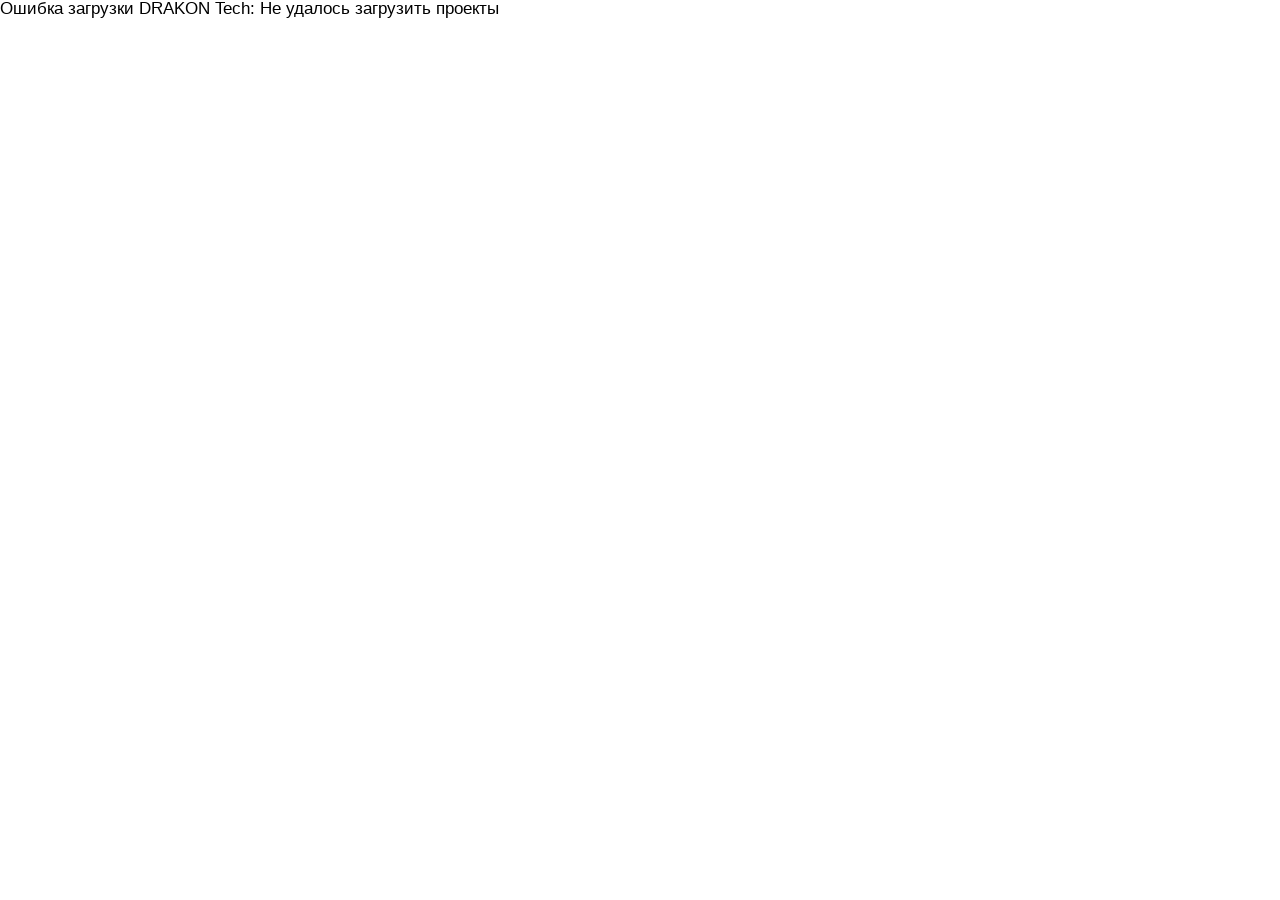
==== public/tech/index.html @ d9dacf3f "feat: add independent DRAKON web editor" ====
<!DOCTYPE html>
<html lang="en">
<head>
<meta charset="UTF-8">
<meta http-equiv="Content-Security-Policy" content="default-src 'self'; script-src 'self'; style-src 'unsafe-inline' 'self'; img-src 'self' data:">
<meta name="viewport" content="width=device-width,initial-scale=1">
<title>DrakonTech</title>
<link rel="shortcut icon" href="static/favicon.ico">
<link rel="icon" type="image/png" href="static/favicon.png">
<link rel="stylesheet" href="static/libs/codemirror.css">
<link rel="stylesheet" href="static/libs/base16-dark.css">
<link rel="stylesheet" href="static/libs/parrot.css">
<link rel="stylesheet" href="static/libs/strict.css">
<link rel="stylesheet" href="static/libs/cloud.css">
<link rel="stylesheet" href="static/libs/white1.css">
<link rel="stylesheet" href="static/libs/white2.css">
<link rel="stylesheet" href="static/libs/zed.css">
<link rel="stylesheet" href="static/libs/dark1.css">
<link rel="stylesheet" href="static/libs/night.css">
<link rel="stylesheet" href="static/libs/red.css">
<link rel="stylesheet" href="static/libs/black.css">
<link rel="stylesheet" href="static/libs/dark3.css">
<link rel="stylesheet" href="static/libs/night2.css">
<link rel="stylesheet" href="static/styles/main.css">
</head>

<body style="overflow:hidden;">

<div id="loading" class="full_screen" style="background:black;">
	<div style="width:160px; position:absolute; left:calc(50% - 80px); top:calc(50vh - 97px);">
		<img src="static/images/drakosha-loading.png" width="160" width="160"></img>
		<div style="color:#00a7e1; text-align:center; font-size:25px; font-family:RobotoMono">DrakonTech</div>
		<div style="color:#00a7e1; text-align:center; font-size:15px; font-weight:bold; font-family:RobotoMono">loading...</div>
	</div>
</div>

<canvas id="exportCanvas" style="display:none;"></canvas>

<div id="wide" style="display:none;">
</div>

<div id="central" style="display: none;"></div>

<div id="dialog"></div>

<div id="tooltip" style="display: none;">
</div>

<div id="popup" style="display: none; cursor:pointer;">
	<table>
		<tr>
			<td id="popup_text" style="padding:10px;"></td>
			<td id="popup_close" style="padding: 10px;">Close</td>
		</tr>
	</table>
</div>

<script src="static/js/strings.js"></script>
<script src="static/CallTrace.js"></script>
<script src="static/HtmlUtils.js"></script>
<script src="static/libs/mousetrap.js"></script>
<script src="static/libs/fontfaceobserver.js"></script>
<script src="static/libs/codemirror.js"></script>
<script src="static/libs/javascript.js"></script>
<script src="static/libs/lua.js"></script>
<script src="static/libs/clojure.js"></script>
<script src="static/libs/css.js"></script>
<script src="static/libs/xml.js"></script>
<script src="static/libs/htmlmixed.js"></script>

<script src="static/libs/esprima.js"></script>
<script src="static/libs/luaparse.js"></script>
<script src="static/libs/escodegen.browser.min.js"></script>
<script src="static/libs/drakongen.js"></script>
<script src="static/libs/drakontechgen.js"></script>

<script src="static/appedit.js"></script>

<script src="static/Nav.js"></script>
<script src="static/ContextMenu.js"></script>
<script src="static/InputBox.js"></script>
<script src="static/ToolTip.js"></script>
<script src="static/Popup.js"></script>

<script src="static/Config.js"></script>
<script src="static/DTools.js"></script>
<script src="static/Utils.js"></script>
<script src="static/Theme.js"></script>
<script src="static/TabGen4.js"></script>
<script src="static/Multitouch.js"></script>
<script src="static/ViewWidget.js"></script>
<script src="static/Canvas.js"></script>
<script src="static/highlight.js"></script>
<script src="static/Lomma.js"></script>
<script src="static/Behaviour.js"></script>

<script src="static/EditorCtrl.js"></script>
<script src="static/DraWidgets.js"></script>
<script src="static/Ide3.js"></script>
<script src="static/Ide3Logic.js"></script>

<script src="static/libs/canvas2svg.js"></script>
<script src="static/js/clojurelexer.js"></script>
<script src="static/js/build.js"></script>
<script src="static/js/projectimporter.js"></script>
<script src="static/js/local.js"></script>
<script src="tech-adapter.js"></script>
<script src="tech-bootstrap.js"></script>
<script src="tech-loader.js"></script>

</body>
</html>
---- public/tech/static/libs/codemirror.css ----
/* BASICS */

.CodeMirror {
  /* Set height, width, borders, and global font properties here */
  font-family: Consolas, Monaco, Cousine;
  font-size: 14px;
  line-height: 1.2;
  height: 300px;
  color: black;
  direction: ltr;
  padding: 10px;
}

/* PADDING */

.CodeMirror-lines {
  padding: 4px 0; /* Vertical padding around content */
}
.CodeMirror pre.CodeMirror-line,
.CodeMirror pre.CodeMirror-line-like {
  padding: 0 4px; /* Horizontal padding of content */
}

.CodeMirror-scrollbar-filler, .CodeMirror-gutter-filler {
  background-color: white; /* The little square between H and V scrollbars */
}

/* GUTTER */

.CodeMirror-gutters {
  border-right: 1px solid #ddd;
  background-color: #f7f7f7;
  white-space: nowrap;
}
.CodeMirror-linenumbers {}
.CodeMirror-linenumber {
  padding: 0 3px 0 5px;
  min-width: 20px;
  text-align: right;
  color: #999;
  white-space: nowrap;
}

.CodeMirror-guttermarker { color: black; }
.CodeMirror-guttermarker-subtle { color: #999; }

/* CURSOR */

.CodeMirror-cursor {
  border-left: 1px solid black;
  border-right: none;
  width: 0;
}
/* Shown when moving in bi-directional text */
.CodeMirror div.CodeMirror-secondarycursor {
  border-left: 1px solid silver;
}
.cm-fat-cursor .CodeMirror-cursor {
  width: auto;
  border: 0 !important;
  background: #7e7;
}
.cm-fat-cursor div.CodeMirror-cursors {
  z-index: 1;
}
.cm-fat-cursor .CodeMirror-line::selection,
.cm-fat-cursor .CodeMirror-line > span::selection, 
.cm-fat-cursor .CodeMirror-line > span > span::selection { background: transparent; }
.cm-fat-cursor .CodeMirror-line::-moz-selection,
.cm-fat-cursor .CodeMirror-line > span::-moz-selection,
.cm-fat-cursor .CodeMirror-line > span > span::-moz-selection { background: transparent; }
.cm-fat-cursor { caret-color: transparent; }
@-moz-keyframes blink {
  0% {}
  50% { background-color: transparent; }
  100% {}
}
@-webkit-keyframes blink {
  0% {}
  50% { background-color: transparent; }
  100% {}
}
@keyframes blink {
  0% {}
  50% { background-color: transparent; }
  100% {}
}

/* Can style cursor different in overwrite (non-insert) mode */
.CodeMirror-overwrite .CodeMirror-cursor {}

.cm-tab { display: inline-block; text-decoration: inherit; }

.CodeMirror-rulers {
  position: absolute;
  left: 0; right: 0; top: -50px; bottom: 0;
  overflow: hidden;
}
.CodeMirror-ruler {
  border-left: 1px solid #ccc;
  top: 0; bottom: 0;
  position: absolute;
}

/* DEFAULT THEME */

.cm-s-default .cm-header {color: blue;}
.cm-s-default .cm-quote {color: #090;}
.cm-negative {color: #d44;}
.cm-positive {color: #292;}
.cm-header, .cm-strong {font-weight: bold;}
.cm-em {font-style: italic;}
.cm-link {text-decoration: underline;}
.cm-strikethrough {text-decoration: line-through;}

.cm-s-default .cm-keyword {color: #708;}
.cm-s-default .cm-atom {color: #219;}
.cm-s-default .cm-number {color: #164;}
.cm-s-default .cm-def {color: #00f;}
.cm-s-default .cm-variable,
.cm-s-default .cm-property { color: black; }
.cm-s-default .cm-punctuation,
.cm-s-default .cm-operator  {color: magenta; }
.cm-s-default .cm-variable-2 {color: #05a;}
.cm-s-default .cm-variable-3, .cm-s-default .cm-type {color: #085;}
.cm-s-default .cm-comment {color: #a50;}
.cm-s-default .cm-string {color: #a11;}
.cm-s-default .cm-string-2 {color: #f50;}
.cm-s-default .cm-meta {color: #555;}
.cm-s-default .cm-qualifier {color: #555;}
.cm-s-default .cm-builtin {color: #30a;}
.cm-s-default .cm-bracket {color: #997;}
.cm-s-default .cm-tag {color: #170;}
.cm-s-default .cm-attribute {color: #00c;}
.cm-s-default .cm-hr {color: #999;}
.cm-s-default .cm-link {color: #00c;}


.cm-s-default .cm-comment { color:#75787b; }
.cm-s-default .cm-keyword { color: #003399}
.cm-s-default .cm-property { color:black; }
.cm-s-default .cm-def { color:black; }
.cm-s-default .cm-atom,.cm-s-default .cm-number { color:#004d00; }
.cm-s-default .cm-node,.cm-s-default .cm-tag { color:#9c3328; }
.cm-s-default .cm-string { color:#800000; }
.cm-s-default .cm-variable, .cm-s-default .cm-qualifier { color:black; }

.cm-s-default .cm-error {color: #f00;}
.cm-invalidchar {color: #f00;}

.CodeMirror-composing { border-bottom: 2px solid; }

/* Default styles for common addons */

div.CodeMirror span.CodeMirror-matchingbracket {color: #0b0;}
div.CodeMirror span.CodeMirror-nonmatchingbracket {color: #a22;}
.CodeMirror-matchingtag { background: rgba(255, 150, 0, .3); }
.CodeMirror-activeline-background {background: #e8f2ff;}

/* STOP */

/* The rest of this file contains styles related to the mechanics of
   the editor. You probably shouldn't touch them. */

.CodeMirror {
  position: relative;
  overflow: hidden;
  background: white;
  color: magenta;
}

.CodeMirror-scroll {
  overflow: auto !important; /* Things will break if this is overridden */
  /* 50px is the magic margin used to hide the element's real scrollbars */
  /* See overflow: hidden in .CodeMirror */
  margin-bottom: -50px; margin-right: -50px;
  padding-bottom: 50px;
  height: 100%;
  outline: none; /* Prevent dragging from highlighting the element */
  position: relative;
  z-index: 0;
}
.CodeMirror-sizer {
  position: relative;
  border-right: 50px solid transparent;
}

/* The fake, visible scrollbars. Used to force redraw during scrolling
   before actual scrolling happens, thus preventing shaking and
   flickering artifacts. */
.CodeMirror-vscrollbar, .CodeMirror-hscrollbar, .CodeMirror-scrollbar-filler, .CodeMirror-gutter-filler {
  position: absolute;
  z-index: 6;
  display: none;
  outline: none;
}
.CodeMirror-vscrollbar {
  right: 0; top: 0;
  overflow-x: hidden;
  overflow-y: scroll;
}
.CodeMirror-hscrollbar {
  bottom: 0; left: 0;
  overflow-y: hidden;
  overflow-x: scroll;
}
.CodeMirror-scrollbar-filler {
  right: 0; bottom: 0;
}
.CodeMirror-gutter-filler {
  left: 0; bottom: 0;
}

.CodeMirror-gutters {
  position: absolute; left: 0; top: 0;
  min-height: 100%;
  z-index: 3;
}
.CodeMirror-gutter {
  white-space: normal;
  height: 100%;
  display: inline-block;
  vertical-align: top;
  margin-bottom: -50px;
}
.CodeMirror-gutter-wrapper {
  position: absolute;
  z-index: 4;
  background: none !important;
  border: none !important;
}
.CodeMirror-gutter-background {
  position: absolute;
  top: 0; bottom: 0;
  z-index: 4;
}
.CodeMirror-gutter-elt {
  position: absolute;
  cursor: default;
  z-index: 4;
}
.CodeMirror-gutter-wrapper ::selection { background-color: transparent }
.CodeMirror-gutter-wrapper ::-moz-selection { background-color: transparent }

.CodeMirror-lines {
  cursor: text;
  min-height: 1px; /* prevents collapsing before first draw */
}
.CodeMirror pre.CodeMirror-line,
.CodeMirror pre.CodeMirror-line-like {
  /* Reset some styles that the rest of the page might have set */
  -moz-border-radius: 0; -webkit-border-radius: 0; border-radius: 0;
  border-width: 0;
  background: transparent;
  font-family: inherit;
  font-size: inherit;
  margin: 0;
  white-space: pre;
  word-wrap: normal;
  line-height: inherit;
  color: inherit;
  z-index: 2;
  position: relative;
  overflow: visible;
  -webkit-tap-highlight-color: transparent;
  -webkit-font-variant-ligatures: contextual;
  font-variant-ligatures: contextual;
}
.CodeMirror-wrap pre.CodeMirror-line,
.CodeMirror-wrap pre.CodeMirror-line-like {
  word-wrap: break-word;
  white-space: pre-wrap;
  word-break: normal;
}

.CodeMirror-linebackground {
  position: absolute;
  left: 0; right: 0; top: 0; bottom: 0;
  z-index: 0;
}

.CodeMirror-linewidget {
  position: relative;
  z-index: 2;
  padding: 0.1px; /* Force widget margins to stay inside of the container */
}

.CodeMirror-widget {}

.CodeMirror-rtl pre { direction: rtl; }

.CodeMirror-code {
  outline: none;
}

/* Force content-box sizing for the elements where we expect it */
.CodeMirror-scroll,
.CodeMirror-sizer,
.CodeMirror-gutter,
.CodeMirror-gutters,
.CodeMirror-linenumber {
  -moz-box-sizing: content-box;
  box-sizing: content-box;
}

.CodeMirror-measure {
  position: absolute;
  width: 100%;
  height: 0;
  overflow: hidden;
  visibility: hidden;
}

.CodeMirror-cursor {
  position: absolute;
  pointer-events: none;
}
.CodeMirror-measure pre { position: static; }

div.CodeMirror-cursors {
  visibility: hidden;
  position: relative;
  z-index: 3;
}
div.CodeMirror-dragcursors {
  visibility: visible;
}

.CodeMirror-focused div.CodeMirror-cursors {
  visibility: visible;
}

.CodeMirror-selected { background: #d9d9d9; }
.CodeMirror-focused .CodeMirror-selected { background: #d7d4f0; }
.CodeMirror-crosshair { cursor: crosshair; }
.CodeMirror-line::selection, .CodeMirror-line > span::selection, .CodeMirror-line > span > span::selection { background: #d7d4f0; }
.CodeMirror-line::-moz-selection, .CodeMirror-line > span::-moz-selection, .CodeMirror-line > span > span::-moz-selection { background: #d7d4f0; }

.cm-searching {
  background-color: #ffa;
  background-color: rgba(255, 255, 0, .4);
}

/* Used to force a border model for a node */
.cm-force-border { padding-right: .1px; }

@media print {
  /* Hide the cursor when printing */
  .CodeMirror div.CodeMirror-cursors {
    visibility: hidden;
  }
}

/* See issue #2901 */
.cm-tab-wrap-hack:after { content: ''; }

/* Help users use markselection to safely style text background */
span.CodeMirror-selectedtext { background: none; }
---- public/tech/static/libs/base16-dark.css ----
/*

    Name:       Base16 Default Dark
    Author:     Chris Kempson (http://chriskempson.com)

    CodeMirror template by Jan T. Sott (https://github.com/idleberg/base16-codemirror)
    Original Base16 color scheme by Chris Kempson (https://github.com/chriskempson/base16)

*/

.cm-s-base16-dark.CodeMirror { background: #151515; color: #e0e0e0; }
.cm-s-base16-dark div.CodeMirror-selected { background: #303030; }
.cm-s-base16-dark .CodeMirror-line::selection, .cm-s-base16-dark .CodeMirror-line > span::selection, .cm-s-base16-dark .CodeMirror-line > span > span::selection { background: rgba(48, 48, 48, .99); }
.cm-s-base16-dark .CodeMirror-line::-moz-selection, .cm-s-base16-dark .CodeMirror-line > span::-moz-selection, .cm-s-base16-dark .CodeMirror-line > span > span::-moz-selection { background: rgba(48, 48, 48, .99); }
.cm-s-base16-dark .CodeMirror-gutters { background: #151515; border-right: 0px; }
.cm-s-base16-dark .CodeMirror-guttermarker { color: #ac4142; }
.cm-s-base16-dark .CodeMirror-guttermarker-subtle { color: #505050; }
.cm-s-base16-dark .CodeMirror-linenumber { color: #505050; }
.cm-s-base16-dark .CodeMirror-cursor { border-left: 1px solid #b0b0b0; }
.cm-s-base16-dark.cm-fat-cursor .CodeMirror-cursor { background-color: #8e8d8875 !important; }
.cm-s-base16-dark .cm-animate-fat-cursor { background-color: #8e8d8875 !important; }

.cm-s-base16-dark span.cm-comment { color: #8f5536; }
.cm-s-base16-dark span.cm-atom { color: #aa759f; }
.cm-s-base16-dark span.cm-number { color: #aa759f; }

.cm-s-base16-dark span.cm-property, .cm-s-base16-dark span.cm-attribute { color: #90a959; }
.cm-s-base16-dark span.cm-keyword { color: #ac4142; }
.cm-s-base16-dark span.cm-string { color: #f4bf75; }

.cm-s-base16-dark span.cm-variable { color: #90a959; }
.cm-s-base16-dark span.cm-variable-2 { color: #6a9fb5; }
.cm-s-base16-dark span.cm-def { color: #d28445; }
.cm-s-base16-dark span.cm-bracket { color: #e0e0e0; }
.cm-s-base16-dark span.cm-tag { color: #ac4142; }
.cm-s-base16-dark span.cm-link { color: #aa759f; }
.cm-s-base16-dark span.cm-error { background: #ac4142; color: #b0b0b0; }

.cm-s-base16-dark .CodeMirror-activeline-background { background: #202020; }
.cm-s-base16-dark .CodeMirror-matchingbracket { text-decoration: underline; color: white !important; }
---- public/tech/static/libs/parrot.css ----
/* parrot theme for codemirror */

/* Color scheme */

.cm-s-parrot.CodeMirror {
    background-color:#ffffff;
    color:magenta;
    line-height:1.2;
  }
  .cm-s-parrot .cm-comment { color:#75787b; }
  .cm-s-parrot .cm-keyword { color: #003399}
  .cm-s-parrot .cm-property { color:black; }
  .cm-s-parrot .cm-def { color:black; }
  .cm-s-parrot .cm-atom,.cm-s-parrot .cm-number { color:#004d00; }
  .cm-s-parrot .cm-node,.cm-s-parrot .cm-tag { color:#9c3328; }
  .cm-s-parrot .cm-string { color:#800000; }
  .cm-s-parrot .cm-variable, .cm-s-parrot .cm-qualifier { color:black; }
  
  
  /* Editor styling */
  
  .cm-s-parrot pre {
    padding:0;
  }
  
  .cm-s-parrot .CodeMirror-gutters {
    border:none;
    border-right:10px solid transparent;
    background-color:transparent;
  }
  
  .cm-s-parrot .CodeMirror-linenumber {
    padding:0;
    color:#e0e2e5;
  }
  
  .cm-s-parrot .CodeMirror-guttermarker { color: #1d75b3; }
  .cm-s-parrot .CodeMirror-guttermarker-subtle { color: #e0e2e5; }
  
  .cm-s-parrot .CodeMirror-cursor {
    border-left: 1px solid black;
    border-right: none;
    width: 0;
    background: rgba(155,157,162,0.37);
    z-index: 1;
  }
---- public/tech/static/libs/strict.css ----
/* strict theme for codemirror */

/* Color scheme */

.cm-s-strict.CodeMirror {
    background-color:#ffffff;
    color:magenta;
    line-height:1.2;
  }
  .cm-s-strict .cm-comment { color:#75787b; }
  .cm-s-strict .cm-keyword { color: #003399}
  .cm-s-strict .cm-property { color:black; }
  .cm-s-strict .cm-def { color:black; }
  .cm-s-strict .cm-atom,.cm-s-strict .cm-number { color:#004d00; }
  .cm-s-strict .cm-node,.cm-s-strict .cm-tag { color:#9c3328; }
  .cm-s-strict .cm-string { color:#800000; }
  .cm-s-strict .cm-variable, .cm-s-strict .cm-qualifier { color:black; }
  
  
  /* Editor styling */
  
  .cm-s-strict pre {
    padding:0;
  }
  
  .cm-s-strict .CodeMirror-gutters {
    border:none;
    border-right:10px solid transparent;
    background-color:transparent;
  }
  
  .cm-s-strict .CodeMirror-linenumber {
    padding:0;
    color:#e0e2e5;
  }
  
  .cm-s-strict .CodeMirror-guttermarker { color: #1d75b3; }
  .cm-s-strict .CodeMirror-guttermarker-subtle { color: #e0e2e5; }
  
  .cm-s-strict .CodeMirror-cursor {
    border-left: 1px solid black;
    border-right: none;
    width: 0;
    background: rgba(155,157,162,0.37);
    z-index: 1;
  }
---- public/tech/static/libs/cloud.css ----
/* cloud theme for codemirror */

/* Color scheme */

.cm-s-cloud.CodeMirror {
    background-color:#ffffff;
    color:magenta;
    line-height:1.2;
  }
  .cm-s-cloud .cm-comment { color:#75787b; }
  .cm-s-cloud .cm-keyword { color: #003399}
  .cm-s-cloud .cm-property { color:black; }
  .cm-s-cloud .cm-def { color:black; }
  .cm-s-cloud .cm-atom,.cm-s-cloud .cm-number { color:#004d00; }
  .cm-s-cloud .cm-node,.cm-s-cloud .cm-tag { color:#9c3328; }
  .cm-s-cloud .cm-string { color:#800000; }
  .cm-s-cloud .cm-variable, .cm-s-cloud .cm-qualifier { color:black; }
  
  
  /* Editor styling */
  
  .cm-s-cloud pre {
    padding:0;
  }
  
  .cm-s-cloud .CodeMirror-gutters {
    border:none;
    border-right:10px solid transparent;
    background-color:transparent;
  }
  
  .cm-s-cloud .CodeMirror-linenumber {
    padding:0;
    color:#e0e2e5;
  }
  
  .cm-s-cloud .CodeMirror-guttermarker { color: #1d75b3; }
  .cm-s-cloud .CodeMirror-guttermarker-subtle { color: #e0e2e5; }
  
  .cm-s-cloud .CodeMirror-cursor {
    border-left: 1px solid black;
    border-right: none;
    width: 0;
    background: rgba(155,157,162,0.37);
    z-index: 1;
  }
---- public/tech/static/libs/white1.css ----
/* white1 theme for codemirror */

/* Color scheme */

.cm-s-white1.CodeMirror {
    background-color:#ffffff;
    color:black;
    line-height:1.2;
  }
  .cm-s-white1 .cm-comment {}
  .cm-s-white1 .cm-keyword {}
  .cm-s-white1 .cm-property {}
  .cm-s-white1 .cm-def { }
  .cm-s-white1 .cm-atom,.cm-s-white1 .cm-number { }
  .cm-s-white1 .cm-node,.cm-s-white1 .cm-tag {}
  .cm-s-white1 .cm-string { }
  .cm-s-white1 .cm-variable, .cm-s-white1 .cm-qualifier {  }
  
  
  /* Editor styling */
  
  .cm-s-white1 pre {
    padding:0;
  }
  
  .cm-s-white1 .CodeMirror-gutters {
    border:none;
    border-right:10px solid transparent;
    background-color:transparent;
  }
  
  .cm-s-white1 .CodeMirror-linenumber {
    padding:0;
    color:#e0e2e5;
  }
  
  .cm-s-white1 .CodeMirror-guttermarker { color: #1d75b3; }
  .cm-s-white1 .CodeMirror-guttermarker-subtle { color: #e0e2e5; }
  
  .cm-s-white1 .CodeMirror-cursor {
    border-left: 1px solid black;
    border-right: none;
    width: 0;
    background: rgba(155,157,162,0.37);
    z-index: 1;
  }
---- public/tech/static/libs/white2.css ----
/* white2 theme for codemirror */

/* Color scheme */

.cm-s-white2.CodeMirror {
    background-color:#ffffff;
    color:magenta;
    line-height:1.2;
  }
  .cm-s-white2 .cm-comment { color:#75787b; }
  .cm-s-white2 .cm-keyword { color: #003399}
  .cm-s-white2 .cm-property { color:black; }
  .cm-s-white2 .cm-def { color:black; }
  .cm-s-white2 .cm-atom,.cm-s-white2 .cm-number { color:#004d00; }
  .cm-s-white2 .cm-node,.cm-s-white2 .cm-tag { color:#9c3328; }
  .cm-s-white2 .cm-string { color:#800000; }
  .cm-s-white2 .cm-variable, .cm-s-white2 .cm-qualifier { color:black; }
  
  
  /* Editor styling */
  
  .cm-s-white2 pre {
    padding:0;
  }
  
  .cm-s-white2 .CodeMirror-gutters {
    border:none;
    border-right:10px solid transparent;
    background-color:transparent;
  }
  
  .cm-s-white2 .CodeMirror-linenumber {
    padding:0;
    color:#e0e2e5;
  }
  
  .cm-s-white2 .CodeMirror-guttermarker { color: #1d75b3; }
  .cm-s-white2 .CodeMirror-guttermarker-subtle { color: #e0e2e5; }
  
  .cm-s-white2 .CodeMirror-cursor {
    border-left: 1px solid black;
    border-right: none;
    width: 0;
    background: rgba(155,157,162,0.37);
    z-index: 1;
  }
---- public/tech/static/libs/zed.css ----
/* zed theme for codemirror */

/* Color scheme */

.cm-s-zed.CodeMirror {
    background-color: #fbf1c7;
    color: magenta;
    line-height: 1.2;
}
.cm-s-zed .cm-comment {
    color: #75787b;
}
.cm-s-zed .cm-keyword {
    color: #003399;
}
.cm-s-zed .cm-property {
    color: black;
}
.cm-s-zed .cm-def {
    color: black;
}
.cm-s-zed .cm-atom,
.cm-s-zed .cm-number {
    color: #004d00;
}
.cm-s-zed .cm-node,
.cm-s-zed .cm-tag {
    color: #9c3328;
}
.cm-s-zed .cm-string {
    color: #800000;
}
.cm-s-zed .cm-variable,
.cm-s-zed .cm-qualifier {
    color: black;
}

/* Editor styling */

.cm-s-zed pre {
    padding: 0;
}

.cm-s-zed .CodeMirror-gutters {
    border: none;
    border-right: 10px solid transparent;
    background-color: transparent;
}

.cm-s-zed .CodeMirror-linenumber {
    padding: 0;
    color: #e0e2e5;
}

.cm-s-zed .CodeMirror-guttermarker {
    color: #1d75b3;
}
.cm-s-zed .CodeMirror-guttermarker-subtle {
    color: #e0e2e5;
}

.cm-s-zed .CodeMirror-cursor {
    border-left: 1px solid black;
    border-right: none;
    width: 0;
    background: rgba(155, 157, 162, 0.37);
    z-index: 1;
}
---- public/tech/static/libs/dark1.css ----
/*

    Name:       Base16 Default Dark
    Author:     Chris Kempson (http://chriskempson.com)

    CodeMirror template by Jan T. Sott (https://github.com/idleberg/base16-codemirror)
    Original Base16 color scheme by Chris Kempson (https://github.com/chriskempson/base16)

*/

.cm-s-dark1.CodeMirror { background: black; color: #95DCFC; }
.cm-s-dark1 div.CodeMirror-selected { background: #303030; }
.cm-s-dark1 .CodeMirror-line::selection, .cm-s-dark1 .CodeMirror-line > span::selection, .cm-s-dark1 .CodeMirror-line > span > span::selection { background: rgba(48, 48, 48, .99); }
.cm-s-dark1 .CodeMirror-line::-moz-selection, .cm-s-dark1 .CodeMirror-line > span::-moz-selection, .cm-s-dark1 .CodeMirror-line > span > span::-moz-selection { background: rgba(48, 48, 48, .99); }
.cm-s-dark1 .CodeMirror-gutters { background: #151515; border-right: 0px; }
.cm-s-dark1 .CodeMirror-guttermarker { color: #ac4142; }
.cm-s-dark1 .CodeMirror-guttermarker-subtle { color: #505050; }
.cm-s-dark1 .CodeMirror-linenumber { color: #505050; }
.cm-s-dark1 .CodeMirror-cursor { border-left: 1px solid #b0b0b0; }
.cm-s-dark1.cm-fat-cursor .CodeMirror-cursor { background-color: #8e8d8875 !important; }
.cm-s-dark1 .cm-animate-fat-cursor { background-color: #8e8d8875 !important; }

.cm-s-dark1 span.cm-comment { color: #8f5536; }
.cm-s-dark1 span.cm-atom { color: #aa759f; }
.cm-s-dark1 span.cm-number { color: #ffffff; }

.cm-s-dark1 span.cm-property, .cm-s-dark1 span.cm-attribute { color: #ffffcc; }
.cm-s-dark1 span.cm-keyword { color: #80ff80; }
.cm-s-dark1 span.cm-string { color: #CF8E60; }

.cm-s-dark1 span.cm-variable { color: #ffffcc; }
.cm-s-dark1 span.cm-variable-2 { color: #ffffcc; }
.cm-s-dark1 span.cm-def { color: #ffffcc; }
.cm-s-dark1 span.cm-bracket { color: #e0e0e0; }
.cm-s-dark1 span.cm-tag { color: #00ff00; }
.cm-s-dark1 span.cm-link { color: #aa759f; }
.cm-s-dark1 span.cm-error { background: #ac4142; color: #b0b0b0; }

.cm-s-dark1 .CodeMirror-activeline-background { background: #202020; }
.cm-s-dark1 .CodeMirror-matchingbracket { text-decoration: underline; color: white !important; }
---- public/tech/static/libs/night.css ----
/*

    Name:       Base16 Default Dark
    Author:     Chris Kempson (http://chriskempson.com)

    CodeMirror template by Jan T. Sott (https://github.com/idleberg/base16-codemirror)
    Original Base16 color scheme by Chris Kempson (https://github.com/chriskempson/base16)

*/

.cm-s-night.CodeMirror { background: #000000; color: #ffffff; }
.cm-s-night div.CodeMirror-selected { background: #303030; }
.cm-s-night .CodeMirror-line::selection, .cm-s-night .CodeMirror-line > span::selection, .cm-s-night .CodeMirror-line > span > span::selection { background: rgba(48, 48, 48, .99); }
.cm-s-night .CodeMirror-line::-moz-selection, .cm-s-night .CodeMirror-line > span::-moz-selection, .cm-s-night .CodeMirror-line > span > span::-moz-selection { background: rgba(48, 48, 48, .99); }
.cm-s-night .CodeMirror-gutters { background: #151515; border-right: 0px; }
.cm-s-night .CodeMirror-guttermarker { color: #ac4142; }
.cm-s-night .CodeMirror-guttermarker-subtle { color: #505050; }
.cm-s-night .CodeMirror-linenumber { color: #505050; }
.cm-s-night .CodeMirror-cursor { border-left: 1px solid #b0b0b0; }
.cm-s-night.cm-fat-cursor .CodeMirror-cursor { background-color: #8e8d8875 !important; }
.cm-s-night .cm-animate-fat-cursor { background-color: #8e8d8875 !important; }

.cm-s-night span.cm-comment { color: #8f5536; }
.cm-s-night span.cm-atom { color: #aa759f; }
.cm-s-night span.cm-number { color: #ffffff; }

.cm-s-night span.cm-property, .cm-s-night span.cm-attribute { color: #BCD5FF; }
.cm-s-night span.cm-keyword { color: #70A5FF; }
.cm-s-night span.cm-string { color: #ffffd0; }

.cm-s-night span.cm-variable { color: #BCD5FF; }
.cm-s-night span.cm-variable-2 { color: #BCD5FF; }
.cm-s-night span.cm-def { color: #BCD5FF; }
.cm-s-night span.cm-bracket { color: #e0e0e0; }
.cm-s-night span.cm-tag { color: #ac4142; }
.cm-s-night span.cm-link { color: #aa759f; }
.cm-s-night span.cm-error { background: #ac4142; color: #b0b0b0; }

.cm-s-night .CodeMirror-activeline-background { background: #202020; }
.cm-s-night .CodeMirror-matchingbracket { text-decoration: underline; color: white !important; }
---- public/tech/static/libs/red.css ----
/*

    Name:       Base16 Default Dark
    Author:     Chris Kempson (http://chriskempson.com)

    CodeMirror template by Jan T. Sott (https://github.com/idleberg/base16-codemirror)
    Original Base16 color scheme by Chris Kempson (https://github.com/chriskempson/base16)

*/

.cm-s-red.CodeMirror { background: black; color: #95DCFC; }
.cm-s-red div.CodeMirror-selected { background: #303030; }
.cm-s-red .CodeMirror-line::selection, .cm-s-red .CodeMirror-line > span::selection, .cm-s-red .CodeMirror-line > span > span::selection { background: rgba(48, 48, 48, .99); }
.cm-s-red .CodeMirror-line::-moz-selection, .cm-s-red .CodeMirror-line > span::-moz-selection, .cm-s-red .CodeMirror-line > span > span::-moz-selection { background: rgba(48, 48, 48, .99); }
.cm-s-red .CodeMirror-gutters { background: #151515; border-right: 0px; }
.cm-s-red .CodeMirror-guttermarker { color: #ac4142; }
.cm-s-red .CodeMirror-guttermarker-subtle { color: #505050; }
.cm-s-red .CodeMirror-linenumber { color: #505050; }
.cm-s-red .CodeMirror-cursor { border-left: 1px solid #b0b0b0; }
.cm-s-red.cm-fat-cursor .CodeMirror-cursor { background-color: #8e8d8875 !important; }
.cm-s-red .cm-animate-fat-cursor { background-color: #8e8d8875 !important; }

.cm-s-red span.cm-comment { color: #8f5536; }
.cm-s-red span.cm-atom { color: #aa759f; }
.cm-s-red span.cm-number { color: #ffffff; }

.cm-s-red span.cm-property, .cm-s-red span.cm-attribute { color: #ffffcc; }
.cm-s-red span.cm-keyword { color: #80ff80; }
.cm-s-red span.cm-string { color: #CF8E60; }

.cm-s-red span.cm-variable { color: #ffffcc; }
.cm-s-red span.cm-variable-2 { color: #ffffcc; }
.cm-s-red span.cm-def { color: #ffffcc; }
.cm-s-red span.cm-bracket { color: #e0e0e0; }
.cm-s-red span.cm-tag { color: #ac4142; }
.cm-s-red span.cm-link { color: #aa759f; }
.cm-s-red span.cm-error { background: #ac4142; color: #b0b0b0; }

.cm-s-red .CodeMirror-activeline-background { background: #202020; }
.cm-s-red .CodeMirror-matchingbracket { text-decoration: underline; color: white !important; }
---- public/tech/static/libs/black.css ----
/*

    Name:       Base16 Default Dark
    Author:     Chris Kempson (http://chriskempson.com)

    CodeMirror template by Jan T. Sott (https://github.com/idleberg/base16-codemirror)
    Original Base16 color scheme by Chris Kempson (https://github.com/chriskempson/base16)

*/

.cm-s-black.CodeMirror { background: black; color: #95DCFC; }
.cm-s-black div.CodeMirror-selected { background: #303030; }
.cm-s-black .CodeMirror-line::selection, .cm-s-black .CodeMirror-line > span::selection, .cm-s-black .CodeMirror-line > span > span::selection { background: rgba(48, 48, 48, .99); }
.cm-s-black .CodeMirror-line::-moz-selection, .cm-s-black .CodeMirror-line > span::-moz-selection, .cm-s-black .CodeMirror-line > span > span::-moz-selection { background: rgba(48, 48, 48, .99); }
.cm-s-black .CodeMirror-gutters { background: #151515; border-right: 0px; }
.cm-s-black .CodeMirror-guttermarker { color: #ac4142; }
.cm-s-black .CodeMirror-guttermarker-subtle { color: #505050; }
.cm-s-black .CodeMirror-linenumber { color: #505050; }
.cm-s-black .CodeMirror-cursor { border-left: 1px solid #b0b0b0; }
.cm-s-black.cm-fat-cursor .CodeMirror-cursor { background-color: #8e8d8875 !important; }
.cm-s-black .cm-animate-fat-cursor { background-color: #8e8d8875 !important; }

.cm-s-black span.cm-comment { color: #8f5536; }
.cm-s-black span.cm-atom { color: #aa759f; }
.cm-s-black span.cm-number { color: #ffffff; }

.cm-s-black span.cm-property, .cm-s-black span.cm-attribute { color: #ffffcc; }
.cm-s-black span.cm-keyword { color: #80ff80; }
.cm-s-black span.cm-string { color: #CF8E60; }

.cm-s-black span.cm-variable { color: #ffffcc; }
.cm-s-black span.cm-variable-2 { color: #ffffcc; }
.cm-s-black span.cm-def { color: #ffffcc; }
.cm-s-black span.cm-bracket { color: #e0e0e0; }
.cm-s-black span.cm-tag { color: #ac4142; }
.cm-s-black span.cm-link { color: #aa759f; }
.cm-s-black span.cm-error { background: #ac4142; color: #b0b0b0; }

.cm-s-black .CodeMirror-activeline-background { background: #202020; }
.cm-s-black .CodeMirror-matchingbracket { text-decoration: underline; color: white !important; }
---- public/tech/static/libs/dark3.css ----
/*

    Name:       Base16 Default Dark
    Author:     Chris Kempson (http://chriskempson.com)

    CodeMirror template by Jan T. Sott (https://github.com/idleberg/base16-codemirror)
    Original Base16 color scheme by Chris Kempson (https://github.com/chriskempson/base16)

*/

.cm-s-dark3.CodeMirror { background: black; color: #95DCFC; }
.cm-s-dark3 div.CodeMirror-selected { background: #303030; }
.cm-s-dark3 .CodeMirror-line::selection, .cm-s-dark3 .CodeMirror-line > span::selection, .cm-s-dark3 .CodeMirror-line > span > span::selection { background: rgba(48, 48, 48, .99); }
.cm-s-dark3 .CodeMirror-line::-moz-selection, .cm-s-dark3 .CodeMirror-line > span::-moz-selection, .cm-s-dark3 .CodeMirror-line > span > span::-moz-selection { background: rgba(48, 48, 48, .99); }
.cm-s-dark3 .CodeMirror-gutters { background: #151515; border-right: 0px; }
.cm-s-dark3 .CodeMirror-guttermarker { color: #ac4142; }
.cm-s-dark3 .CodeMirror-guttermarker-subtle { color: #505050; }
.cm-s-dark3 .CodeMirror-linenumber { color: #505050; }
.cm-s-dark3 .CodeMirror-cursor { border-left: 1px solid #b0b0b0; }
.cm-s-dark3.cm-fat-cursor .CodeMirror-cursor { background-color: #8e8d8875 !important; }
.cm-s-dark3 .cm-animate-fat-cursor { background-color: #8e8d8875 !important; }

.cm-s-dark3 span.cm-comment { color: #8f5536; }
.cm-s-dark3 span.cm-atom { color: #aa759f; }
.cm-s-dark3 span.cm-number { color: #ffffff; }

.cm-s-dark3 span.cm-property, .cm-s-dark3 span.cm-attribute { color: #ffffcc; }
.cm-s-dark3 span.cm-keyword { color: #80ff80; }
.cm-s-dark3 span.cm-string { color: #CF8E60; }

.cm-s-dark3 span.cm-variable { color: #ffffcc; }
.cm-s-dark3 span.cm-variable-2 { color: #ffffcc; }
.cm-s-dark3 span.cm-def { color: #ffffcc; }
.cm-s-dark3 span.cm-bracket { color: #e0e0e0; }
.cm-s-dark3 span.cm-tag { color: #ac4142; }
.cm-s-dark3 span.cm-link { color: #aa759f; }
.cm-s-dark3 span.cm-error { background: #ac4142; color: #b0b0b0; }

.cm-s-dark3 .CodeMirror-activeline-background { background: #202020; }
.cm-s-dark3 .CodeMirror-matchingbracket { text-decoration: underline; color: white !important; }
---- public/tech/static/libs/night2.css ----
/*

    Name:       Base16 Default Dark
    Author:     Chris Kempson (http://chriskempson.com)

    CodeMirror template by Jan T. Sott (https://github.com/idleberg/base16-codemirror)
    Original Base16 color scheme by Chris Kempson (https://github.com/chriskempson/base16)

*/

.cm-s-night2.CodeMirror { background: black; color: #95DCFC; }
.cm-s-night2 div.CodeMirror-selected { background: #303030; }
.cm-s-night2 .CodeMirror-line::selection, .cm-s-night2 .CodeMirror-line > span::selection, .cm-s-night2 .CodeMirror-line > span > span::selection { background: rgba(48, 48, 48, .99); }
.cm-s-night2 .CodeMirror-line::-moz-selection, .cm-s-night2 .CodeMirror-line > span::-moz-selection, .cm-s-night2 .CodeMirror-line > span > span::-moz-selection { background: rgba(48, 48, 48, .99); }
.cm-s-night2 .CodeMirror-gutters { background: #151515; border-right: 0px; }
.cm-s-night2 .CodeMirror-guttermarker { color: #ac4142; }
.cm-s-night2 .CodeMirror-guttermarker-subtle { color: #505050; }
.cm-s-night2 .CodeMirror-linenumber { color: #505050; }
.cm-s-night2 .CodeMirror-cursor { border-left: 1px solid #b0b0b0; }
.cm-s-night2.cm-fat-cursor .CodeMirror-cursor { background-color: #8e8d8875 !important; }
.cm-s-night2 .cm-animate-fat-cursor { background-color: #8e8d8875 !important; }

.cm-s-night2 span.cm-comment { color: #8f5536; }
.cm-s-night2 span.cm-atom { color: #aa759f; }
.cm-s-night2 span.cm-number { color: #ffffff; }

.cm-s-night2 span.cm-property, .cm-s-night2 span.cm-attribute { color: #ffffcc; }
.cm-s-night2 span.cm-keyword { color: #80ff80; }
.cm-s-night2 span.cm-string { color: #CF8E60; }

.cm-s-night2 span.cm-variable { color: #ffffcc; }
.cm-s-night2 span.cm-variable-2 { color: #ffffcc; }
.cm-s-night2 span.cm-def { color: #ffffcc; }
.cm-s-night2 span.cm-bracket { color: #e0e0e0; }
.cm-s-night2 span.cm-tag { color: #ac4142; }
.cm-s-night2 span.cm-link { color: #aa759f; }
.cm-s-night2 span.cm-error { background: #ac4142; color: #b0b0b0; }

.cm-s-night2 .CodeMirror-activeline-background { background: #202020; }
.cm-s-night2 .CodeMirror-matchingbracket { text-decoration: underline; color: white !important; }
---- public/tech/static/styles/main.css ----
*, *:before, *:after {
	-webkit-box-sizing: border-box;
	-moz-box-sizing: border-box;
	box-sizing: border-box;
}


/* http://meyerweb.com/eric/tools/css/reset/ 
   v2.0 | 20110126
   License: none (public domain)
*/

html, body, div, span, applet, object, iframe,
h1, h2, h3, h4, h5, h6, p, blockquote, pre,
a, abbr, acronym, address, big, cite, code,
del, dfn, em, img, ins, kbd, q, s, samp,
small, strike, strong, sub, sup, tt, var,
b, u, i, center,
dl, dt, dd, ol, ul, li,
fieldset, form, label, legend,
table, caption, tbody, tfoot, thead, tr, th, td,
article, aside, canvas, details, embed, 
figure, figcaption, footer, header, hgroup, 
menu, nav, output, ruby, section, summary,
time, mark, audio, video {
	margin: 0;
	padding: 0;
	border: 0;
	font-size: 100%;
	font: inherit;
	vertical-align: baseline;
}
/* HTML5 display-role reset for older browsers */
article, aside, details, figcaption, figure, 
footer, header, hgroup, menu, nav, section {
	display: block;
}
body {
	line-height: 1;
}
ol, ul {
	list-style: none;
}
blockquote, q {
	quotes: none;
}
blockquote:before, blockquote:after,
q:before, q:after {
	content: '';
	content: none;
}
table {
	border-collapse: collapse;
	border-spacing: 0;
}
/* -- end of reset.css -- */

td {
	vertical-align: middle;
}

.middle {
	display: inline-block;
	position: absolute;
	left: 50%;
	top: 50%;
	transform: translate(-50%, -50%);
}

.header1 {
	margin-bottom: 20px;
	font-weight: bold;
	text-align: center;
}




@font-face {
	font-family: 'Liberation Sans';
	src: url('../fonts/LiberationSans.ttf') format('truetype');
}

@font-face {
	font-family: 'Liberation Sans';
	src: url('../fonts/LiberationSans-Italic.ttf') format('truetype');
	font-style: italic;
}

@font-face {
	font-family: 'Liberation Sans';
	src: url('../fonts/LiberationSans-Bold.ttf') format('truetype');
	font-weight: bold;
}

@font-face {
	font-family: 'Liberation Sans';
	src: url('../fonts/LiberationSans-BoldItalic.ttf') format('truetype');
	font-style: italic;
	font-weight: bold;
}

@font-face {
	font-family: 'RobotoMono';
	src: url('../fonts/RobotoMono-Regular.ttf') format('truetype');
}

@font-face {
	font-family: 'RobotoMono';
	src: url('../fonts/RobotoMono-Italic.ttf') format('truetype');
	font-style: italic;
}

@font-face {
	font-family: 'RobotoMono';
	src: url('../fonts/RobotoMono-Bold.ttf') format('truetype');
	font-weight: bold;
}

@font-face {
	font-family: 'RobotoMono';
	src: url('../fonts/RobotoMono-BoldItalic.ttf') format('truetype');
	font-style: italic;
	font-weight: bold;
}

@font-face {
	font-family: 'JetBrainsMono';
	src: url('../fonts/JetBrainsMono-Medium.ttf') format('truetype');
}

@font-face {
	font-family: 'JetBrainsMono';
	src: url('../fonts/JetBrainsMono-Italic.ttf') format('truetype');
	font-style: italic;
}

@font-face {
	font-family: 'JetBrainsMono';
	src: url('../fonts/JetBrainsMono-Bold.ttf') format('truetype');
	font-weight: bold;
}

@font-face {
	font-family: 'JetBrainsMono';
	src: url('../fonts/JetBrainsMono-BoldItalic.ttf') format('truetype');
	font-style: italic;
	font-weight: bold;
}

@font-face {
	font-family: 'Cousine';
	src: url('../fonts/Cousine-Regular.ttf') format('truetype');
}

body, select, input {
	font-family: 'Liberation Sans', Arial;
	font-size: 13pt;
}

strong {
	font-weight: bold;
}

p {
	margin:10px;
	line-height: 130%;
	text-align: justify;
}

h1 {
	text-align: center;
	
	font-size:120%;
	font-weight:bold;
	margin: 5px;
	margin-top:30px;
}

h3 {
	text-align: left;
	color: #455A64;
	font-size:100%;
	font-weight:bold;
	margin: 5px;
	margin-top:30px;
}

.center {
	margin:auto;
}

.full_screen {
	width:100%;
	height:100vh;
	position: absolute;
	left:0px;
	top:0px;
}

.abs {
	position:absolute;
	left:0px;
	top:0px;
	display:none;
}


.common_button {
    -webkit-touch-callout: none;
    -webkit-user-select: none;
    -khtml-user-select: none;
    -moz-user-select: none;
    -ms-user-select: none;
    user-select: none;
    white-space: nowrap;
    cursor: pointer;
}

.common_button:active {
	transform: translate(0px, 2px);
}

.list_item {
	cursor:pointer;
	
    -webkit-touch-callout: none;
    -webkit-user-select: none;
    -khtml-user-select: none;
    -moz-user-select: none;
    -ms-user-select: none;
    user-select: none;	
}

.list_item:hover {
	background:#E2EDF5;
	color:black;
}

.list_item:active {
	background:silver;
	color:black;
}

.menu_item {
	cursor:pointer;
	
    -webkit-touch-callout: none;
    -webkit-user-select: none;
    -khtml-user-select: none;
    -moz-user-select: none;
    -ms-user-select: none;
    user-select: none;	
}

.menu_item:hover {
	background:black;

}

.menu_item:active {
	background:#000080;

}

a.white_link {
	color:DarkBlue;
}

.list_item_marked {
	background: #B6DBF6;
	color:black;
	cursor: pointer;
}

.list_item_marked:hover {
	background:#E2EDF5;
	color:black;
}

.list_item_marked:active {
	background:silver;
	color:black;
}

.black_hover:hover {
	background:#455A64;
}

.internal_button {
	background:#455A64;
	color: white;
	text-align: center;
	padding:3px;
	border-radius:4px;
}


#tooltip {
	position: absolute;
	background-color: #ffffdd;
	color: black;
	padding: 5px;
	border: solid 1px #909000;
	border-radius: 5px;
	white-space: nowrap;
}

.dumb {
    -webkit-touch-callout: none;
    -webkit-user-select: none;
    -khtml-user-select: none;
    -moz-user-select: none;
    -ms-user-select: none;
    user-select: none;
}

.popup {
	box-shadow: 0px 0px 5px rgba(0, 0, 0, 0.5);
	border: solid 1px #808080;
}

.appearing {
	transition: opacity .25s ease-in-out, transform .25s;
	-moz-transition: opacity .25s ease-in-out, transform .25s;
	-webkit-transition: opacity .25s ease-in-out, transform .25s;
}


/* editor */
.toolbar {
	background: #f2f2f2;
	border-right: solid 1px #b0b0b0;
	overflow-y: auto;
}


.toolbox {
	border-collapse: collapse;
	margin-bottom: 5px;
	
}
.toolbox img {
	border: 1px solid #EEEEEE;
	vertical-align: middle;
	margin:3px;
	padding:0px;
	border-radius: 11px;
	box-shadow: 1px 1px 1px #c5c5c5;
	cursor: pointer;
	transition: box-shadow 0.3s;
}

.toolbox img:active {
	box-shadow: none;
	transform: translate(0px, 2px);
}

.dlg_button {
	display: block;
	background: #455A64;
	color:white;
	border-radius: 5px;
	padding: 10px;
	margin: 3px;
	text-align: center;
	cursor: pointer;
}

/* help */

.fixed_back {
	background-color: black;
	position: absolute;
    left: 0px;
    top: 0px;	
    height: 100%;
    width: 100%;
    opacity: 0.2;
    display: "none";
}

.right_aligned_dialog {
	background-color: white;
	position: absolute;
	top: 0px;
	right: 0px;
	width:580px;	
	max-height:100%;
	overflow-y: auto;
	overflow-x: hide;
}

h2.exp {
	font-weight: bold;
	font-size: 130%;
	text-align: center;
	margin:5px;
	margin-top:10px;
}

h3.exp {
	font-weight: bold;
	font-size: 110%;
	text-align: left;
	margin:5px;
	color:#455A64;
}

p.exp {
	margin: 5px;
	text-align:left;
}

table.exp td {
	padding:5px;
	line-height: 130%;
}

.exp_button {
	cursor: pointer;
}

.exp_button:active {
	transform: translate(0px, 2px);
}

a.nav_menu, a.nav_menu:visited {
	display: block;
	font-weight: bold;
	font-size: 110%;
	color: #BE2921;
	text-decoration:none;
	margin:10px;
	margin-left:30px;
	margin-right:30px;
	border-radius:5px;
	padding:0px;
	text-align:center;
	padding-top:10px;
	padding-bottom:10px;
	border: solid 2px #BE2921;
}

a.nav_menu:hover {
	color: white;
	background: #BE2921;
}


/* PanicPanic */
.panic_button {
	display: block;
	background: linear-gradient(#758A94, #455A64);
	color:white;
	border-radius: 5px;
	padding: 10px;
	margin: 10px;
	text-align: center;
	cursor: pointer;
}

.panic_button:active {
	transform: translate(0px, 2px);
}

.common_button:active {
	transform: translate(0px, 2px);
    -webkit-touch-callout: none;
    -webkit-user-select: none;
    -khtml-user-select: none;
    -moz-user-select: none;
    -ms-user-select: none;
    user-select: none;
    white-space: nowrap;	
}

.no_under {
	text-decoration: none;
}


.big_picture_button {
	border: solid Silver;
	cursor: pointer;
	text-align: center;
}

.big_picture_button:hover {
	border: solid #455A64;
}

.big_picture_button:active {
	transform: translate(0px, 2px);
}

input[type=checkbox] {
  -ms-transform: scale(1.7); /* IE */
  -moz-transform: scale(1.7); /* FF */
  -webkit-transform: scale(1.7); /* Safari and Chrome */
  -o-transform: scale(1.7); /* Opera */
}

.disabled_button {
	display: block;
	background: grey;
	color:white;
	border-radius: 5px;
	padding: 10px;
	margin: 0px;
	text-align: center;
	cursor: default;
	
    -webkit-touch-callout: none;
    -webkit-user-select: none;
    -khtml-user-select: none;
    -moz-user-select: none;
    -ms-user-select: none;
    user-select: none;
    white-space: nowrap;		
}

.default_button {
	display: block;
	background: coral;
	color:white;
	border-radius: 5px;
	padding: 10px;
	margin: 0px;
	text-align: center;
	cursor: pointer;
}

.default_button:active {
	transform: translate(0px, 2px);
    -webkit-touch-callout: none;
    -webkit-user-select: none;
    -khtml-user-select: none;
    -moz-user-select: none;
    -ms-user-select: none;
    user-select: none;
    white-space: nowrap;	
}

input[type=checkbox].toggle_button {
   position: absolute;
   top: -9999px;
   left: -9999px;
   opacity: 0;
}

.toggle_label {
	display: inline-block;
	padding: 3px 10px;
	cursor: pointer;
	margin-left: 5px;
	border: solid 1px black;
}

/* Toggled State */
input[type=checkbox].toggle_button:checked + label {
   background: black;
   color: white;
}

input:focus {
    outline:none;
}

.dont-break-out {
	/* These are technically the same, but use both */
	overflow-wrap: break-word;
	word-wrap: break-word;

	-ms-word-break: break-all;
	/* This is the dangerous one in WebKit, as it breaks things wherever */
	word-break: break-all;
	/* Instead use this non-standard one: */
	word-break: break-word;

	/* Adds a hyphen where the word breaks, if supported (No Blink) */
	-ms-hyphens: auto;
	-moz-hyphens: auto;
	-webkit-hyphens: auto;
	hyphens: auto;
}
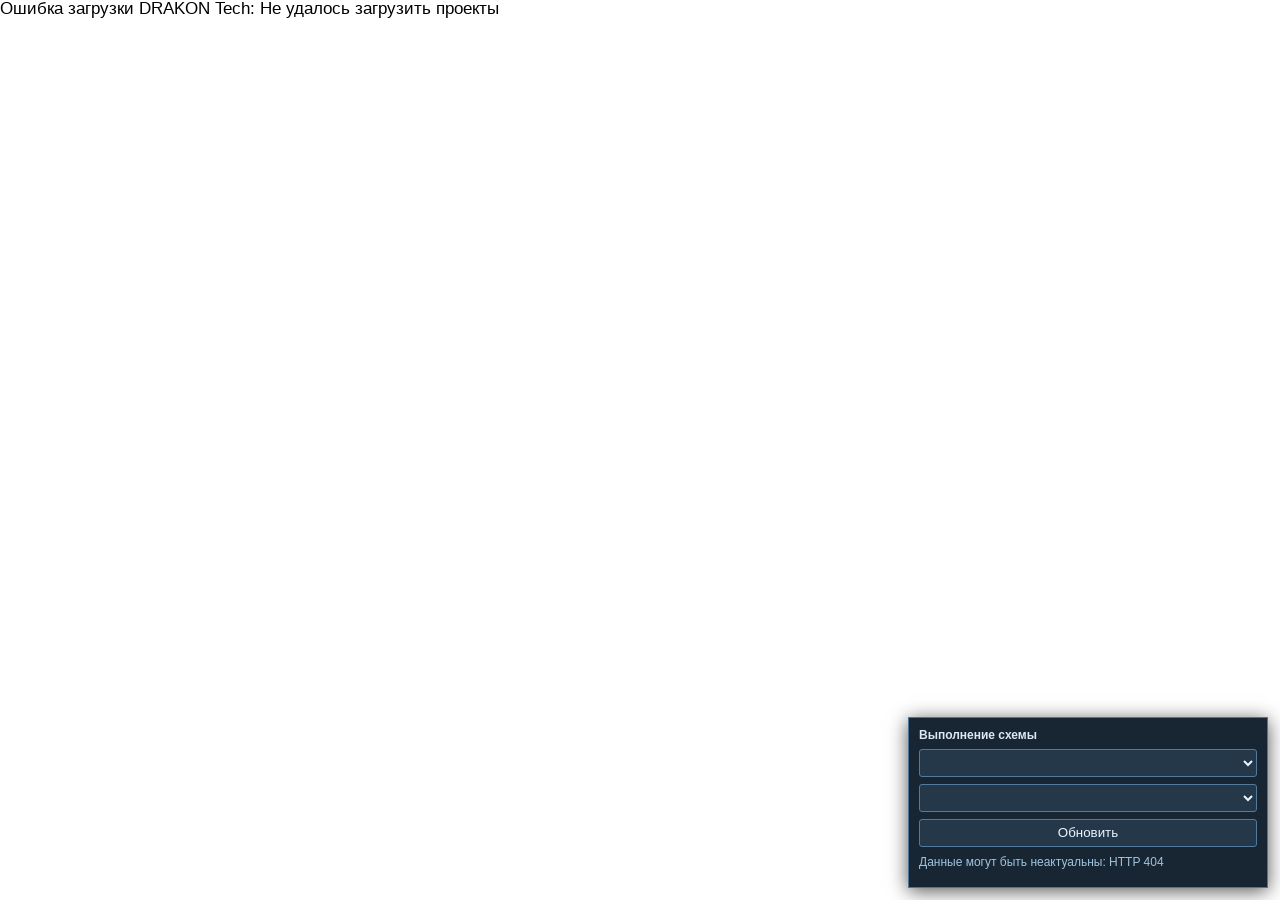
==== commit 63cdba90: "Show workflow run state in Drakon Tech" ====
--- a/public/tech/index.html
+++ b/public/tech/index.html
@@ -22,6 +22,7 @@
 <link rel="stylesheet" href="static/libs/dark3.css">
 <link rel="stylesheet" href="static/libs/night2.css">
 <link rel="stylesheet" href="static/styles/main.css">
+<link rel="stylesheet" href="run-monitor.css">
 </head>
 
 <body style="overflow:hidden;">
@@ -107,6 +108,8 @@
 <script src="tech-adapter.js"></script>
 <script src="tech-bootstrap.js"></script>
 <script src="tech-loader.js"></script>
+<div id="workflow-monitor"></div>
+<script src="run-monitor.js"></script>
 
 </body>
 </html>
--- a/public/tech/run-monitor.css
+++ b/public/tech/run-monitor.css
@@ -0,0 +1,10 @@
+#workflow-monitor { position: fixed; z-index: 1000; right: 12px; bottom: 12px; width: 360px; padding: 10px; display: grid; gap: 7px; color: #dce9f5; background: #182633; border: 1px solid #4a789a; font: 12px Arial, sans-serif; box-shadow: 0 3px 18px #000a; }
+#workflow-monitor select, #workflow-monitor button { min-height: 28px; color: #eaf5ff; background: #243849; border: 1px solid #527b9d; border-radius: 3px; }
+.workflow-monitor-state { color: #9fc5df; line-height: 1.35; }
+.workflow-monitor-steps { display: flex; flex-wrap: wrap; gap: 4px; max-height: 150px; overflow: auto; }
+.workflow-step { padding: 3px 6px; }
+.workflow-step.running { border-color: #5bd4ff !important; background: #115e9c !important; }
+.workflow-step.checkpoint { border-color: #7cecff !important; background: #176b83 !important; }
+.workflow-step.completed { border-color: #63e6a5 !important; background: #176b3a !important; }
+.workflow-step.blocked { border-color: #ffd54f !important; background: #7b5c00 !important; }
+.workflow-step.failed { border-color: #ff8392 !important; background: #8d2633 !important; }
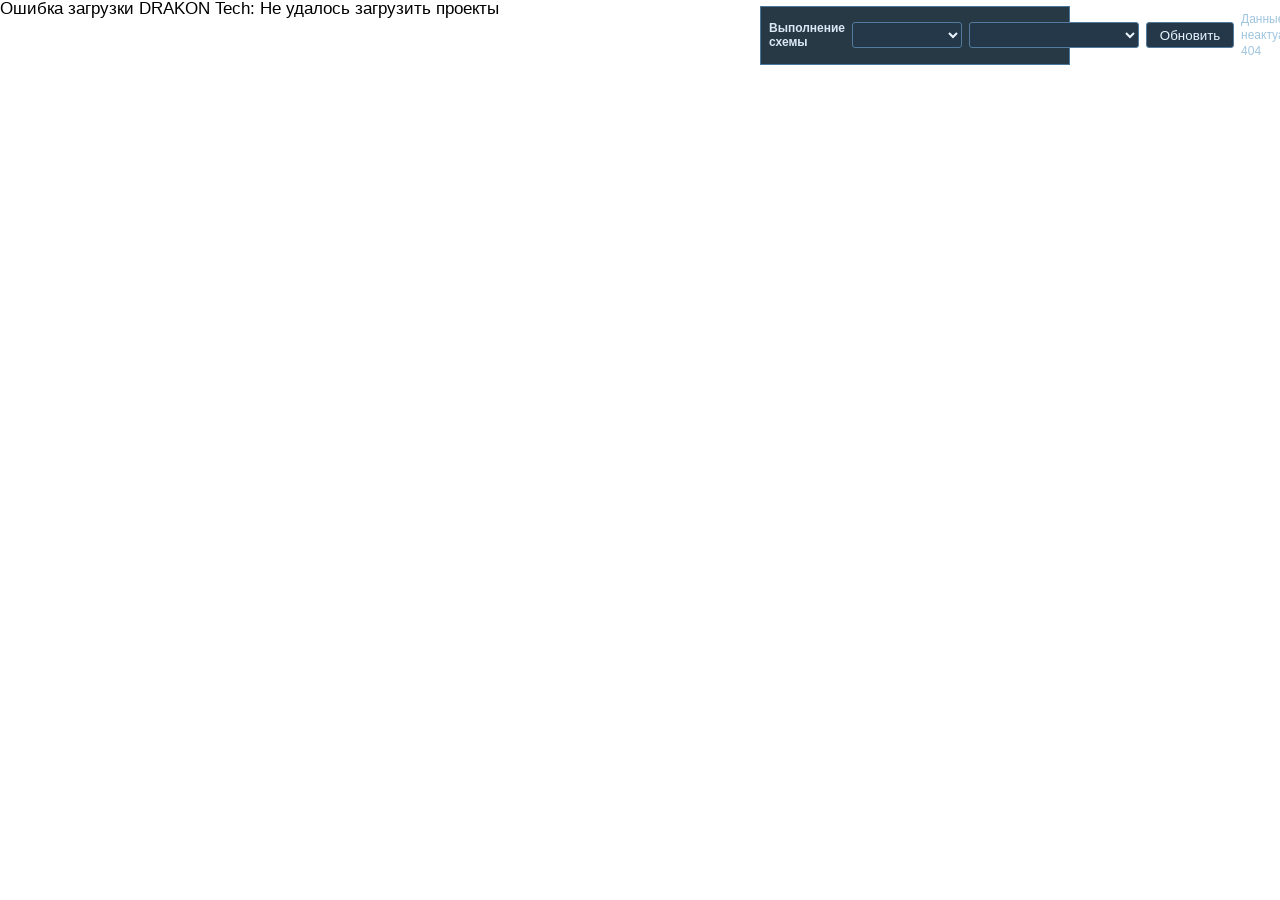
==== commit f9f73511: "Add in-editor workflow transitions" ====
--- a/public/tech/index.html
+++ b/public/tech/index.html
@@ -108,6 +108,7 @@
 <script src="tech-adapter.js"></script>
 <script src="tech-bootstrap.js"></script>
 <script src="tech-loader.js"></script>
+<script src="workflow-navigation.js"></script>
 <div id="workflow-monitor"></div>
 <script src="run-monitor.js"></script>
 
--- a/public/tech/run-monitor.css
+++ b/public/tech/run-monitor.css
@@ -1,7 +1,7 @@
-#workflow-monitor { position: fixed; z-index: 1000; right: 12px; bottom: 12px; width: 360px; padding: 10px; display: grid; gap: 7px; color: #dce9f5; background: #182633; border: 1px solid #4a789a; font: 12px Arial, sans-serif; box-shadow: 0 3px 18px #000a; }
-#workflow-monitor select, #workflow-monitor button { min-height: 28px; color: #eaf5ff; background: #243849; border: 1px solid #527b9d; border-radius: 3px; }
+#workflow-monitor { position: fixed; z-index: 1000; left: 760px; right: 210px; top: 6px; min-height: 38px; padding: 4px 8px; display: grid; grid-template-columns: auto minmax(110px, 0.7fr) minmax(170px, 1.2fr) 88px minmax(120px, 1fr); align-items: center; gap: 7px; color: #dce9f5; background: #263945; border: 1px solid #4a789a; font: 12px Arial, sans-serif; }
+#workflow-monitor select, #workflow-monitor button { min-width: 0; min-height: 26px; color: #eaf5ff; background: #243849; border: 1px solid #527b9d; border-radius: 3px; }
 .workflow-monitor-state { color: #9fc5df; line-height: 1.35; }
-.workflow-monitor-steps { display: flex; flex-wrap: wrap; gap: 4px; max-height: 150px; overflow: auto; }
+.workflow-monitor-steps { display: none; }
 .workflow-step { padding: 3px 6px; }
 .workflow-step.running { border-color: #5bd4ff !important; background: #115e9c !important; }
 .workflow-step.checkpoint { border-color: #7cecff !important; background: #176b83 !important; }
